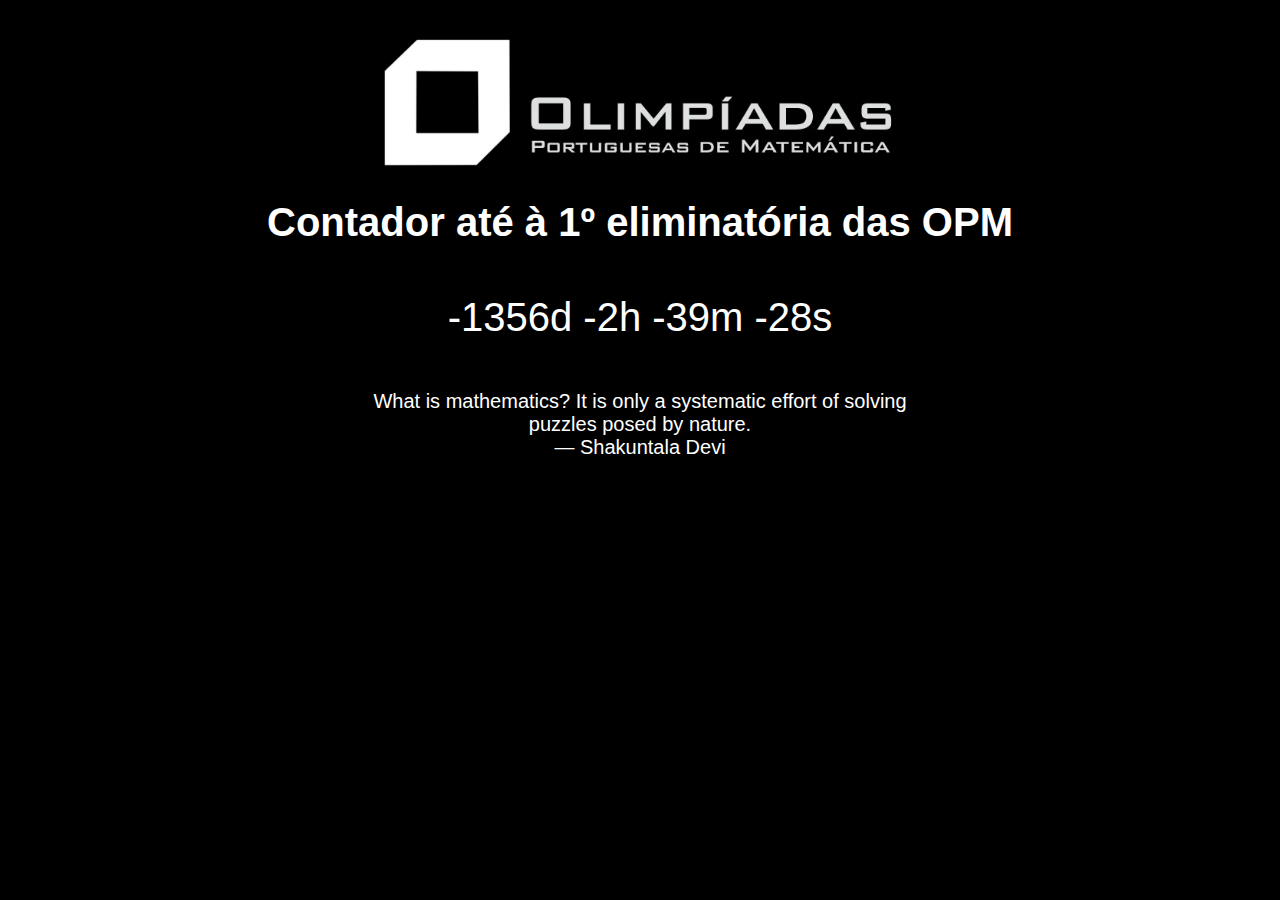
==== index.html @ c7a2f405 "Start new project" ====
<!DOCTYPE html>
<html lang="en">
<head>
    <meta charset="UTF-8">
    <meta http-equiv="X-UA-Compatible" content="IE=edge">
    <meta name="viewport" content="width=device-width, initial-scale=1.0">
    <link rel="shortcut icon" href="css/favicon.ico" type="image/x-icon">
    <title>Contador OPM</title>
    <link rel="stylesheet" href="css/style.css">
</head>
<body>
    <img src="css/OPMlogo.webp">
    <h1>Contador até à 1º eliminatória das OPM</h1>
    <div class="counter"></div>
    <div class="quote"></div>
    <script src="js/main.js"></script>
</body>
</html>
---- css/style.css ----
@import url('http://fonts.cdnfonts.com/css/latin-modern-roman');

* {
    margin: 0;
    padding: 0;
}

body{
    background-color: black;
    font-family: 'LMRoman10', sans-serif;
    font-size: 15pt;
    color: white;
    
}

img{
    display: block;
    height: 200px;
    text-align: center;
    margin: auto;
}

h1{
    text-align: center;
}

.counter{
    margin-top: 50px;
    text-align: center;
    font-size: 30pt;
}

.quote{
    margin-top: 50px;
    text-align: center;
    width: 600px;
    margin-left: auto;
    margin-right: auto;
}
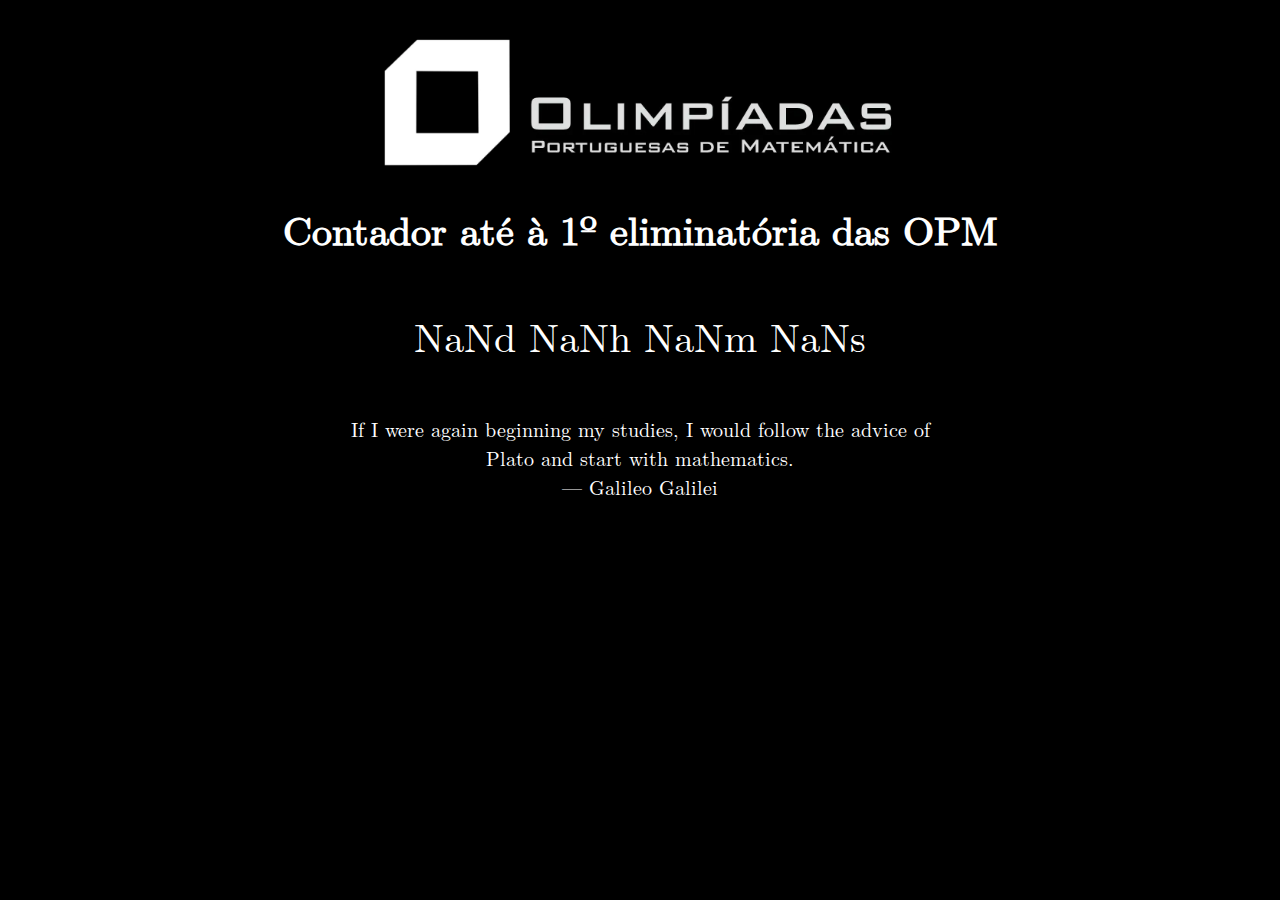
==== commit efaf2319: "Add counter to 2nd round" ====
--- a/index.html
+++ b/index.html
@@ -10,7 +10,7 @@
 </head>
 <body>
     <img src="css/OPMlogo.webp">
-    <h1>Contador até à 1º eliminatória das OPM</h1>
+    <h1 class="title">Contador até à 1º eliminatória das OPM</h1>
     <div class="counter"></div>
     <div class="quote"></div>
     <script src="js/main.js"></script>
--- a/css/style.css
+++ b/css/style.css
@@ -1,4 +1,7 @@
-@import url('http://fonts.cdnfonts.com/css/latin-modern-roman');
+@font-face {
+    font-family: LMRoman10;
+    src: url(latin-modern-roman/lmroman10-regular.otf);
+}
 
 * {
     margin: 0;
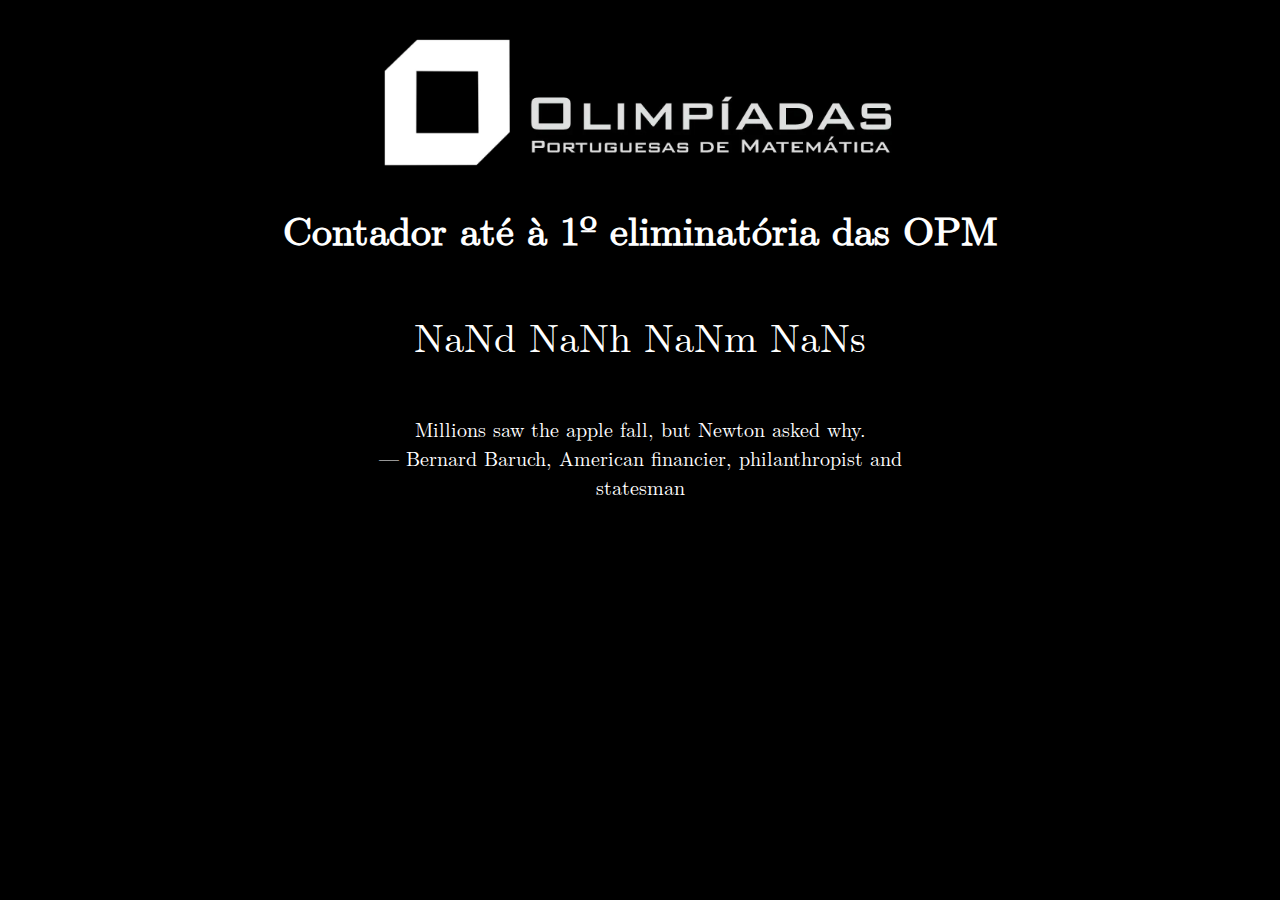
==== commit d8339da5: "Add new section" ====
--- a/index.html
+++ b/index.html
@@ -1,5 +1,5 @@
 <!DOCTYPE html>
-<html lang="en">
+<html lang="pt-pt">
 <head>
     <meta charset="UTF-8">
     <meta http-equiv="X-UA-Compatible" content="IE=edge">
@@ -9,7 +9,7 @@
     <link rel="stylesheet" href="css/style.css">
 </head>
 <body>
-    <img src="css/OPMlogo.webp">
+    <a href="secret/chapter1.html"><img src="css/OPMlogo.webp"></a>
     <h1 class="title">Contador até à 1º eliminatória das OPM</h1>
     <div class="counter"></div>
     <div class="quote"></div>
--- a/css/style.css
+++ b/css/style.css
@@ -16,6 +16,13 @@
     
 }
 
+body.secret{
+    background-image: linear-gradient(black 60%, transparent), url('../css/math.jpg');
+    background-position: bottom;
+    background-repeat: no-repeat;
+}
+
+
 img{
     display: block;
     height: 200px;
@@ -23,8 +30,34 @@
     margin: auto;
 }
 
-h1{
+h1, h2, h3{
     text-align: center;
+}
+
+div.text{
+    background-color: #36383F;
+    padding: 20px;
+    box-shadow: 3px 3px 3px #1e1f23;
+    text-align: justify;
+    margin-top: 20px;
+    margin-left: auto;
+    margin-right: auto;
+    width: 500px;
+}
+
+p{
+    text-indent: 40px;
+    line-height: 1.4em;
+}
+
+blockquote{
+    text-align: center;
+    margin-top: 50px;
+    margin-bottom: 50px;
+    margin-right: auto;
+    margin-left: auto;
+    width: 300px;
+    
 }
 
 .counter{
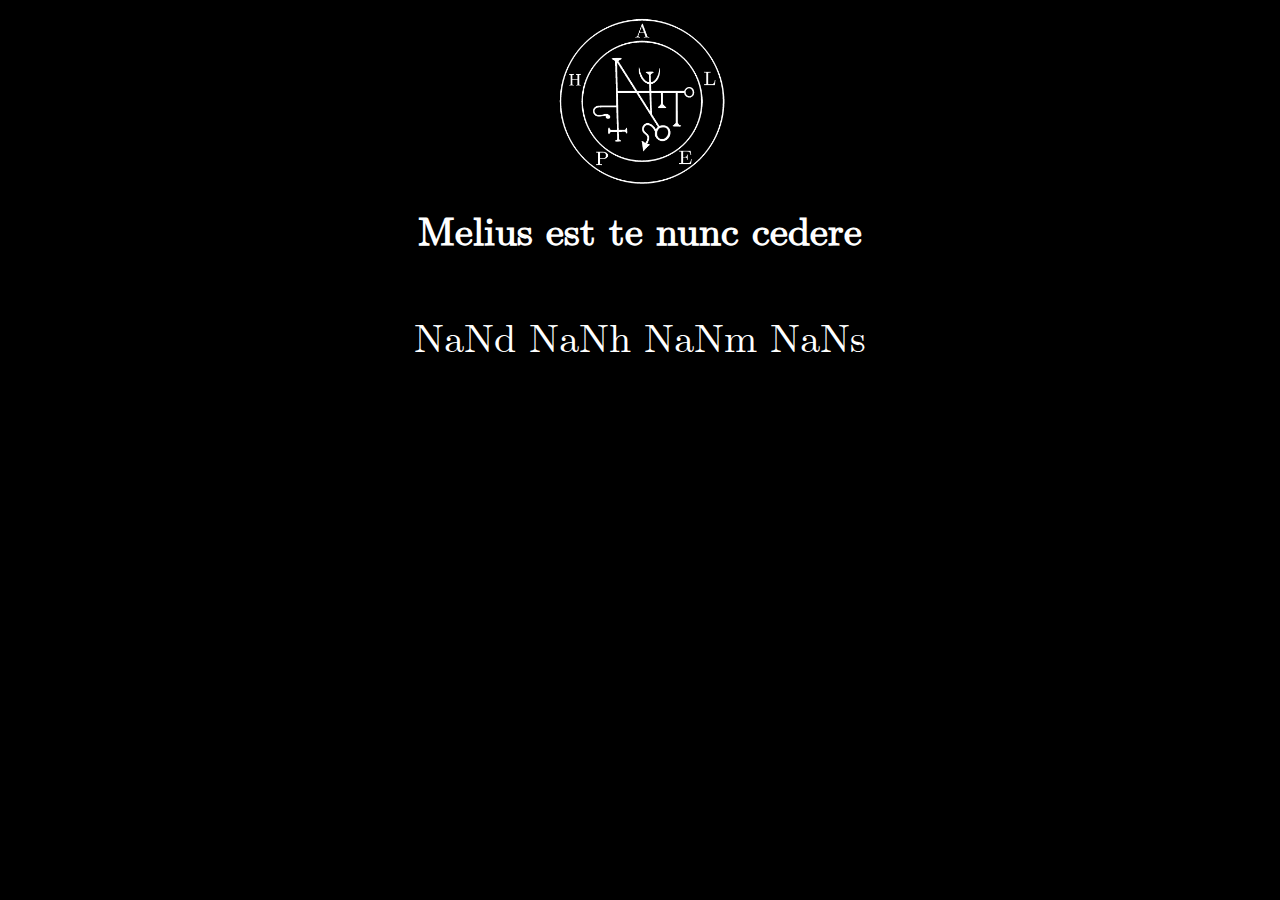
==== commit 0f8e95d5: "end" ====
--- a/index.html
+++ b/index.html
@@ -1,18 +1,17 @@
 <!DOCTYPE html>
-<html lang="pt-pt">
+<html lang="en">
 <head>
     <meta charset="UTF-8">
     <meta http-equiv="X-UA-Compatible" content="IE=edge">
     <meta name="viewport" content="width=device-width, initial-scale=1.0">
     <link rel="shortcut icon" href="css/favicon.ico" type="image/x-icon">
-    <title>Contador OPM</title>
+    <title>&aleph;</title>
     <link rel="stylesheet" href="css/style.css">
 </head>
 <body>
-    <a href="secret/chapter1.html"><img src="css/OPMlogo.webp"></a>
-    <h1 class="title">Contador até à 1º eliminatória das OPM</h1>
+    <img src="css/alephsigil.png">
+    <h1 class="title">Melius est te nunc cedere</h1>
     <div class="counter"></div>
-    <div class="quote"></div>
     <script src="js/main.js"></script>
 </body>
 </html>--- a/css/style.css
+++ b/css/style.css
@@ -17,7 +17,7 @@
 }
 
 body.secret{
-    background-image: linear-gradient(black 60%, transparent), url('../css/math.jpg');
+    background-color: linear-gradient(black 60%, transparent);
     background-position: bottom;
     background-repeat: no-repeat;
 }
@@ -35,11 +35,8 @@
 }
 
 div.text{
-    background-color: #36383F;
     padding: 20px;
-    box-shadow: 3px 3px 3px #1e1f23;
-    text-align: justify;
-    margin-top: 20px;
+    margin-top: 100px;
     margin-left: auto;
     margin-right: auto;
     width: 500px;
@@ -72,4 +69,13 @@
     width: 600px;
     margin-left: auto;
     margin-right: auto;
+}
+
+.key{
+    margin-top: 50px;
+    font-family: 'LMRoman10', sans-serif;
+    color: white;
+    background-color: rgb(22, 22, 22);
+    outline: none;
+    border: 0;
 }